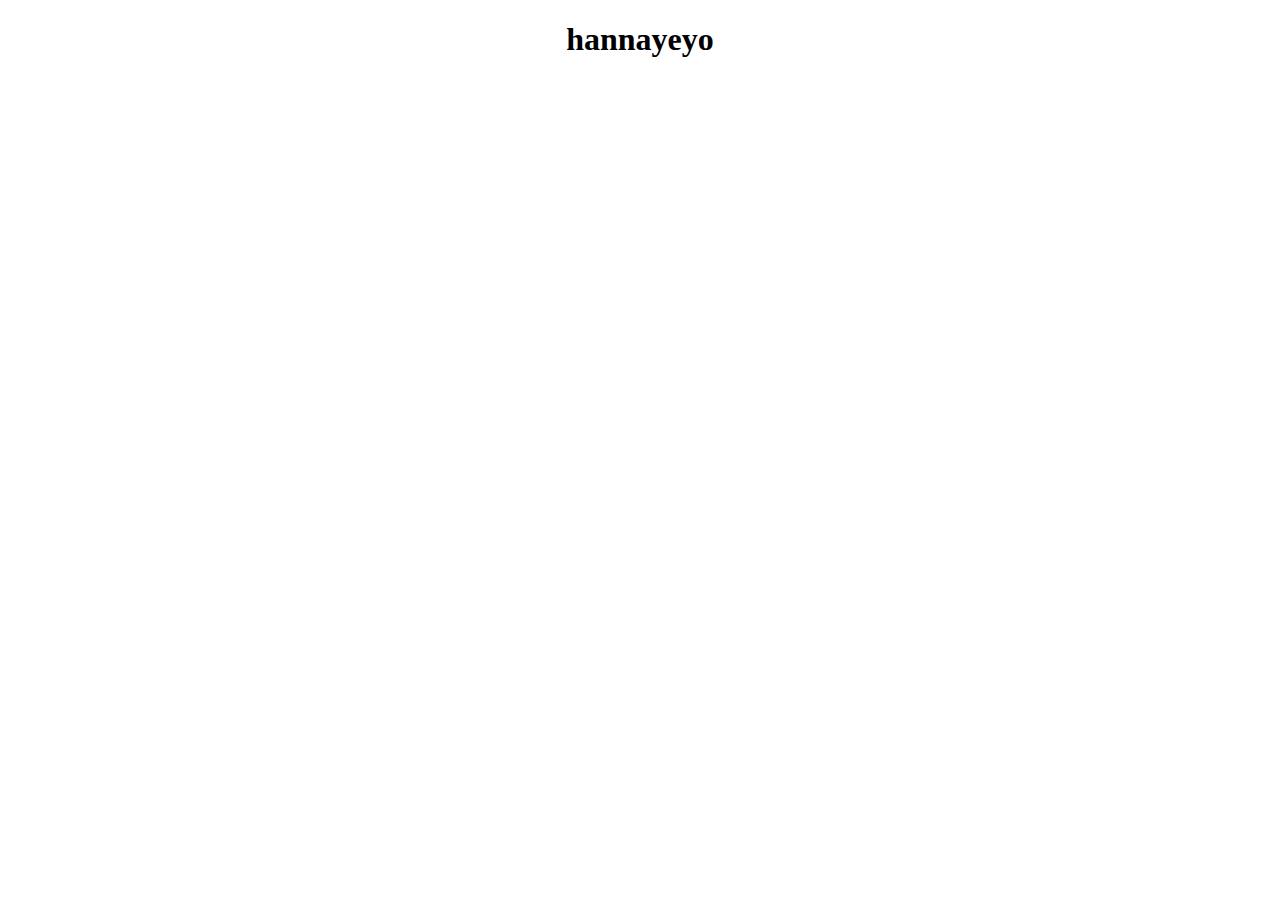
==== index.html @ 5ad77a4d "Create index.html" ====
<!DOCTYPE html>
<html>
    <head>
        <title>hannayeyo portfolio</title>
        <meta charset="utf-8">
        <link rel="stylesheet" href="css/index.css">
    </head>
    
    <body>
        <center>
         <h1>hannayeyo</h1>
        </center>
    </body>
</html>
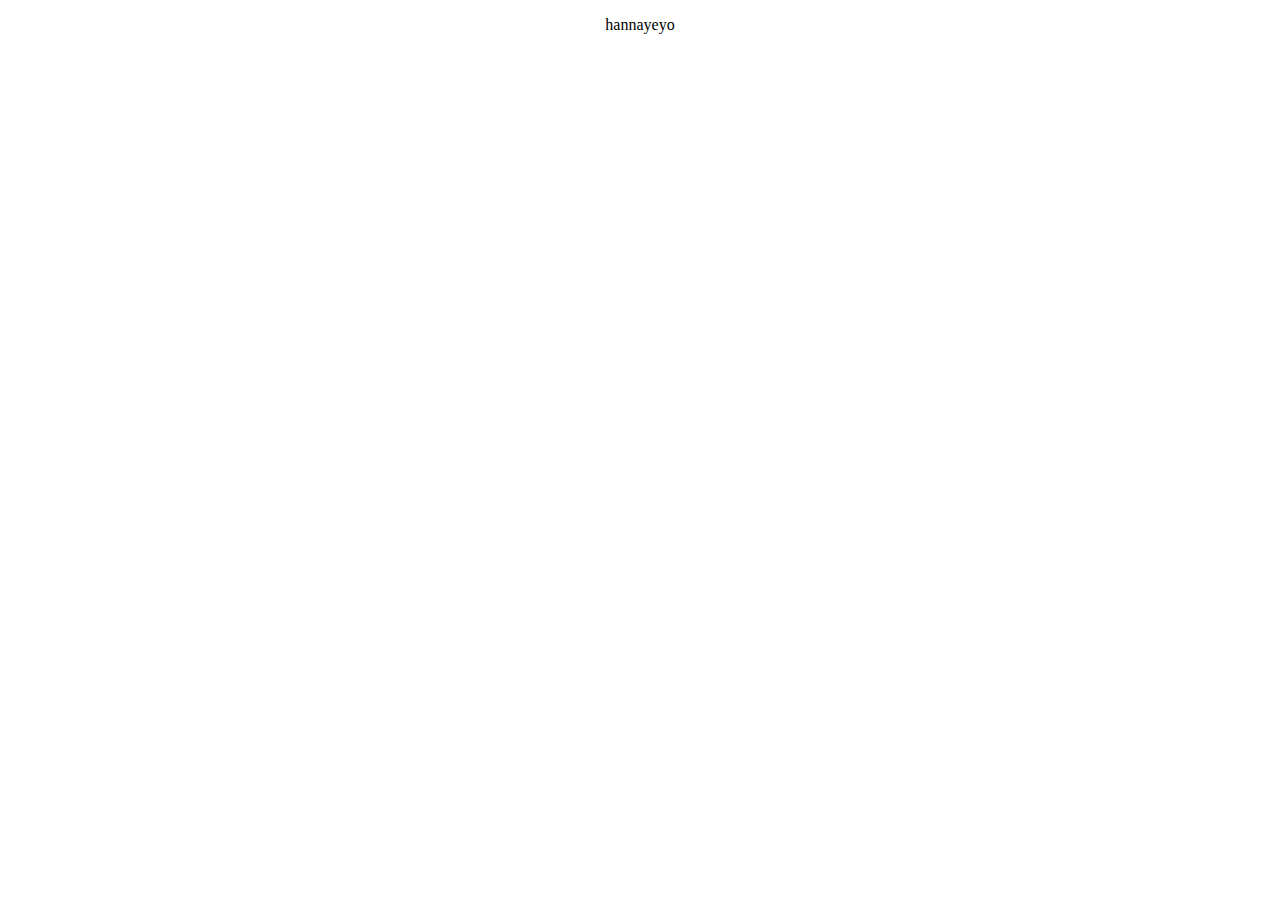
==== commit 6b4b34f9: "." ====
--- a/index.html
+++ b/index.html
@@ -3,12 +3,12 @@
     <head>
         <title>hannayeyo portfolio</title>
         <meta charset="utf-8">
-        <link rel="stylesheet" href="css/index.css">
+        <link rel="stylesheet" href="index.css">
     </head>
-    
+    <center>
+     <p class="large">hannayeyo</p>
+    </center>
     <body>
-        <center>
-         <h1>hannayeyo</h1>
-        </center>
+     
     </body>
 </html>
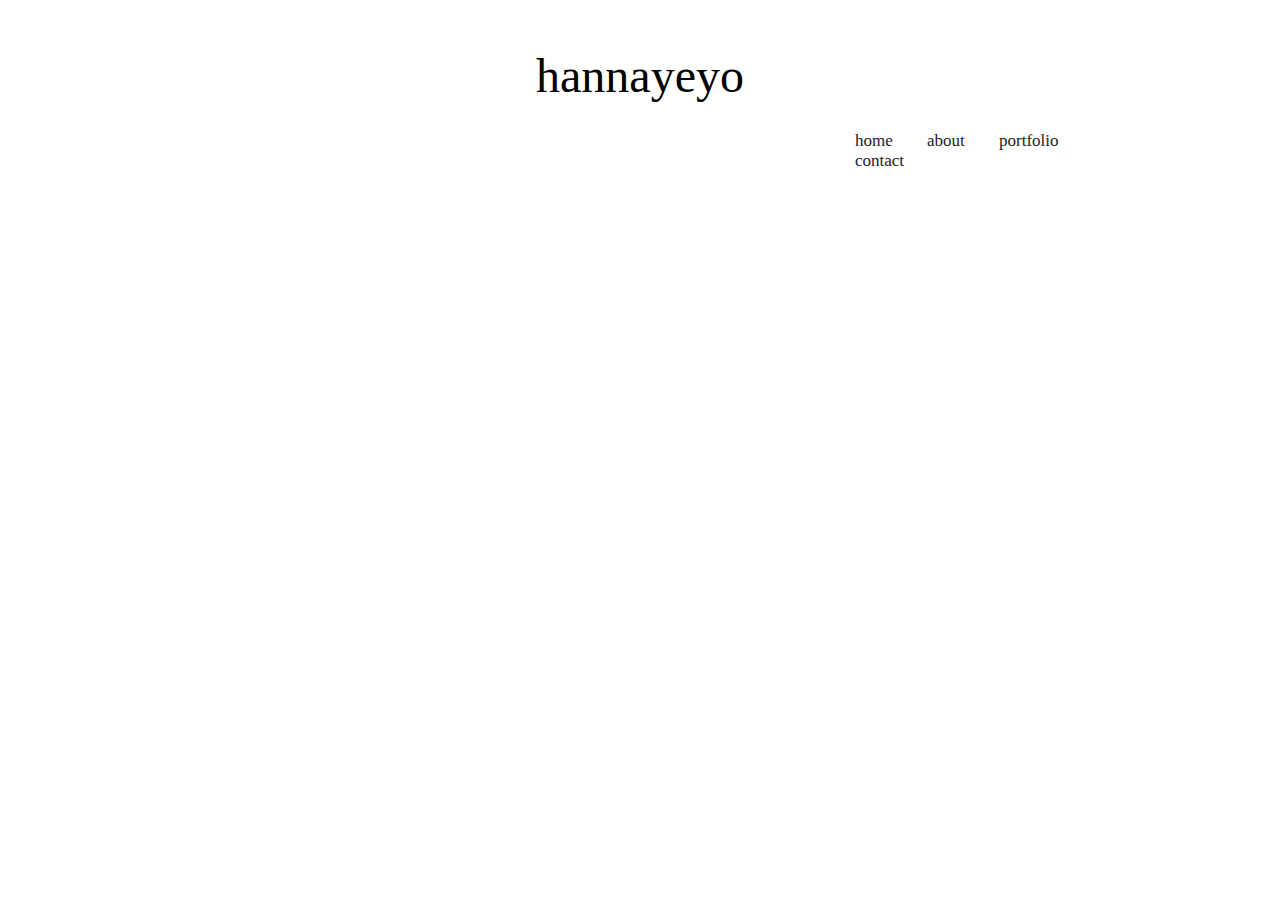
==== commit cc95673c: "final exam" ====
--- a/index.html
+++ b/index.html
@@ -3,12 +3,20 @@
     <head>
         <title>hannayeyo portfolio</title>
         <meta charset="utf-8">
-        <link rel="stylesheet" href="index.css">
+        <link rel="stylesheet" href="style/index.css">
     </head>
-    <center>
-     <p class="large">hannayeyo</p>
-    </center>
+    
+     <p class="xxx-large">hannayeyo</p>
+    
     <body>
-     
+      <div class="container">
+        <ul class="underline-hover">
+           <li><a href="index.html">home</a></li>
+           <li><a href="about.html">about</a></li>  
+           <li><a href="portfolio.html">portfolio</a></li>
+           <li><a href="contact.html">contact</a></li>
+        </ul>
+      </div>
+        
     </body>
 </html>
--- a/style/index.css
+++ b/style/index.css
@@ -0,0 +1,61 @@
+p{
+    text-align: center;
+}
+@font-face{
+    font-family: Headline R;
+    src:url('Headline R.ttf');
+    font-weight: border;
+    
+}
+
+@font-face{
+    font-family: Calibri;
+    src:url('Calibri');
+    font-weight: normal;
+}
+
+.xxx-large{
+    font-family: Headline R;
+    font-size: xxx-large;
+}
+
+body{
+    font-family: Calibri;
+    font-size: 17px;
+    margin: 0;
+    padding: 0;
+    background-color: #fff; 
+}
+
+.container{
+    left: 75%;
+    position: absolute;
+    transform: translate(-50%, -50%)
+}
+
+.underline-hover li{
+    display: inline-block;
+    list-style: none;
+    margin: 0 15px;
+}
+
+.underline-hover li a{
+    color: #222;
+    text-decoration: none;
+    position: relative;
+}
+
+.underline-hover li a:before{
+    content: '';
+    background-color: #222;
+    width: 0%;
+    height: 1px;
+    position: absolute;
+    left: 0;
+    bottom: -5px;
+    transition: 0.3s;
+}
+
+.underline-hover li a:hover:before{
+    width: 100%;
+}